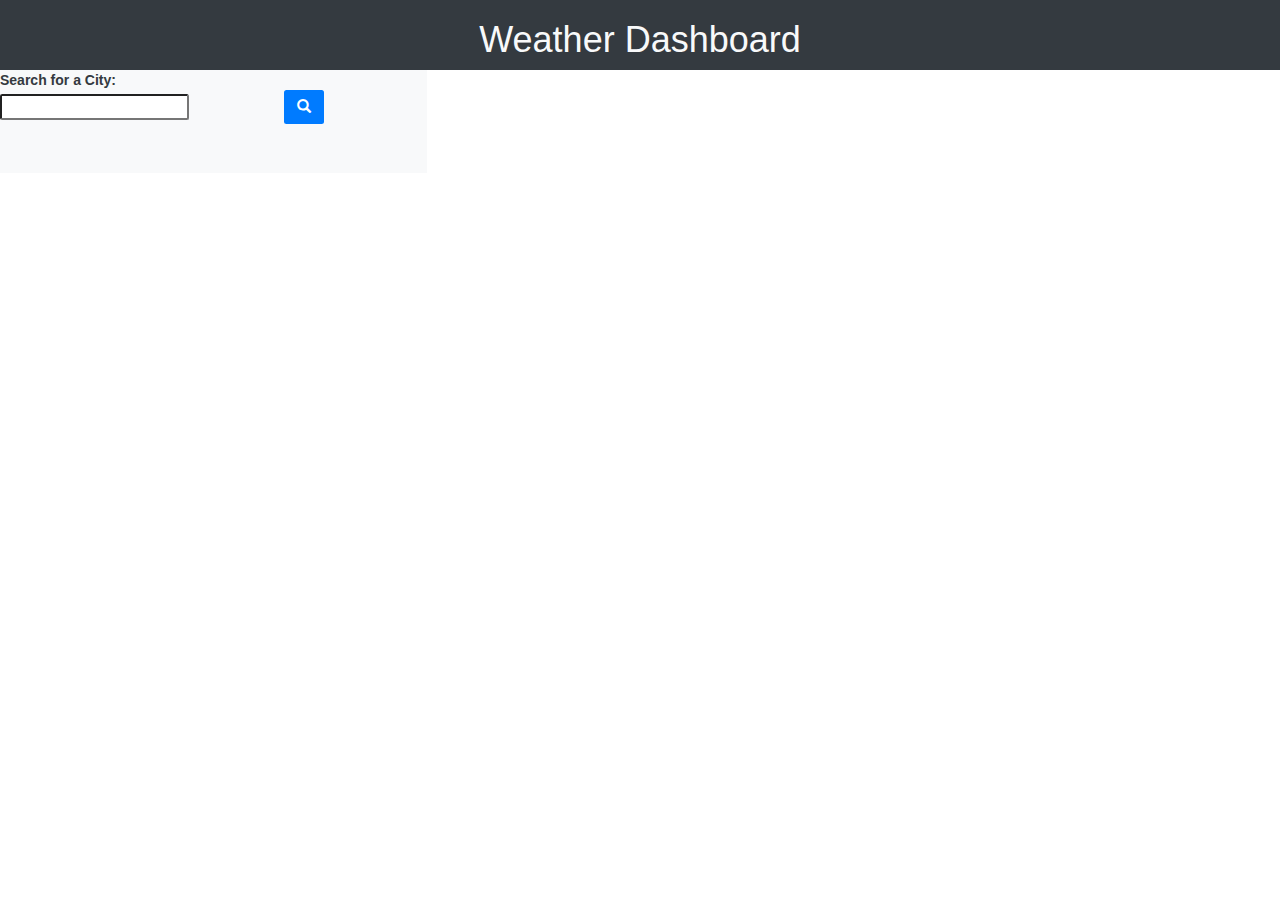
==== index.html @ 94dc89bd "moved html out of assest file" ====
<!DOCTYPE html>
<html lang="en">
<head>
    <meta charset="UTF-8">
    <meta name="viewport" content="width=device-width, initial-scale=1.0">
    <!-- standard bootstrap stylesheet -->
    <link rel="stylesheet" href="https://stackpath.bootstrapcdn.com/bootstrap/4.3.1/css/bootstrap.min.css">
    <!-- style sheet for save icon -->
    <link 
    rel="stylesheet" 
    href="https://maxcdn.bootstrapcdn.com/bootstrap/3.4.0/css/bootstrap.min.css">
    <link rel="stylesheet" href="https://cdnjs.cloudflare.com/ajax/libs/weather-icons/2.0.10/css/weather-icons.min.css">
    <link rel="stylesheet" href="./style.css">
    <title>Weather Dashboard</title>
</head>

<body class="body">
    <header class="header">
        <div class="h1-container d-flex translate-middle bg-dark justify-content-center">
            <h1 class="h1 text-light">Weather Dashboard</h1>
        </div>
    </header>

    <main class="main">
        <div class="container-fluid">
            <div class="row page-content">
                <!-- column 1 -->
                <div class="col-sm-4 bg-light p-0">
                    <!-- search form -->
                    <div class="form-container">
                        <form id="search-form">
                            <!-- search input label -->
                            <div class="row m-0">
                                <label for="search-input" class="search-label m-0 text-dark">Search for a City:</label>
                            </div>
                            <!-- search label input and button-->
                            <div class="row m-0">
                                <div class="col-sm-8 p-0 my-auto">
                                    <input type="text" id="search-input" name="search-input" class="search-input rounded">
                                </div>
                                <div class="col-sm-4 p-0">
                                    <button type="submit" class="btn bg-primary rounded search-button">
                                        <span class="glyphicon glyphicon-search"></span>
                                    </button>
                                </div>
                            </div>
                        </form>
                    </div>
                    <!-- search history -->
                    <div id="search-history-container" class="row m-0 search-history-container">
  
                    </div>
                </div>
    
                <!-- column 2 -->
                <div class="col-sm-8 p-0">
                    <!-- current weather conditions -->
                    <div id="current-weather-container" class="row d-block">
                        <!-- current weather title -->
                        <div class="current-title-container">
                            <h2 id="current-title" class="current-title d-inline"></h2>
                            <img id="current-weather-icon" class="d-inline" src="" alt="">
                        </div>
                        <!-- current weather temperature -->
                        <p class="current-temperature" id="current-temperature"></p>
                        <!-- current weather humidity -->
                        <p class="current-humidity" id="current-humidity"></p>
                        <!-- current weather wind speed -->
                        <p class="current-wind-speed" id="current-wind-speed"></p>
                        <!-- current weather uv index -->
                        <p class="current-uv-index" id="current-uv-index"></p>
                        <p class="current-number rounded" id="current-number"></p>
                    </div>
                    <!-- 5 day forecast -->
                    <div class="row future-forecast-container d-block">
                        <!-- 5 day forecast title-->
                        <h2 class="future-forecast-title" id="future-forecast-title"></h2>
                        <div id="forecasts-cards-container" class="forecasts-cards-container d-flex justify-content-between">
                            <!-- future day forecard card -->
                            <div class="future-card bg-primary rounded">
                                <p class="future-date" id="future-date-1"></p>
                                <img id="future-icon-1" src="" alt="">
                                <p class="future-temp" id="future-temp-1"></p>
                                <p class="future-humidity" id="future-humidity-1"></p>
                            </div>
                            <div class="future-card bg-primary rounded">
                                <p class="future-date" id="future-date-2"></p>
                                <img id="future-icon-2" src="" alt="">
                                <p class="future-temp" id="future-temp-2"></p>
                                <p class="future-humidity" id="future-humidity-2"></p>
                            </div>
                            <div class="future-card bg-primary rounded">
                                <p class="future-date" id="future-date-3"></p>
                                <img id="future-icon-3" src="" alt="">
                                <p class="future-temp" id="future-temp-3"></p>
                                <p class="future-humidity" id="future-humidity-3"></p>
                            </div>
                            <div class="future-card bg-primary rounded">
                                <p class="future-date" id="future-date-4"></p>
                                <img id="future-icon-4" src="" alt="">
                                <p class="future-temp" id="future-temp-4"></p>
                                <p class="future-humidity" id="future-humidity-4"></p>
                            </div>
                            <div class="future-card bg-primary rounded">
                                <p class="future-date" id="future-date-5"></p>
                                <img id="future-icon-5" src="" alt="">
                                <p class="future-temp" id="future-temp-5"></p>
                                <p class="future-humidity" id="future-humidity-5"></p>
                            </div>
                        </div>
                    </div>
                </div>
            </div>
        </div>
    </main>

    <script src="https://code.jquery.com/jquery-3.4.1.min.js"></script>
    <script src="https://cdnjs.cloudflare.com/ajax/libs/moment.js/2.24.0/moment.min.js"></script>
    <script src="./script.js"></script>
</body>
</html>
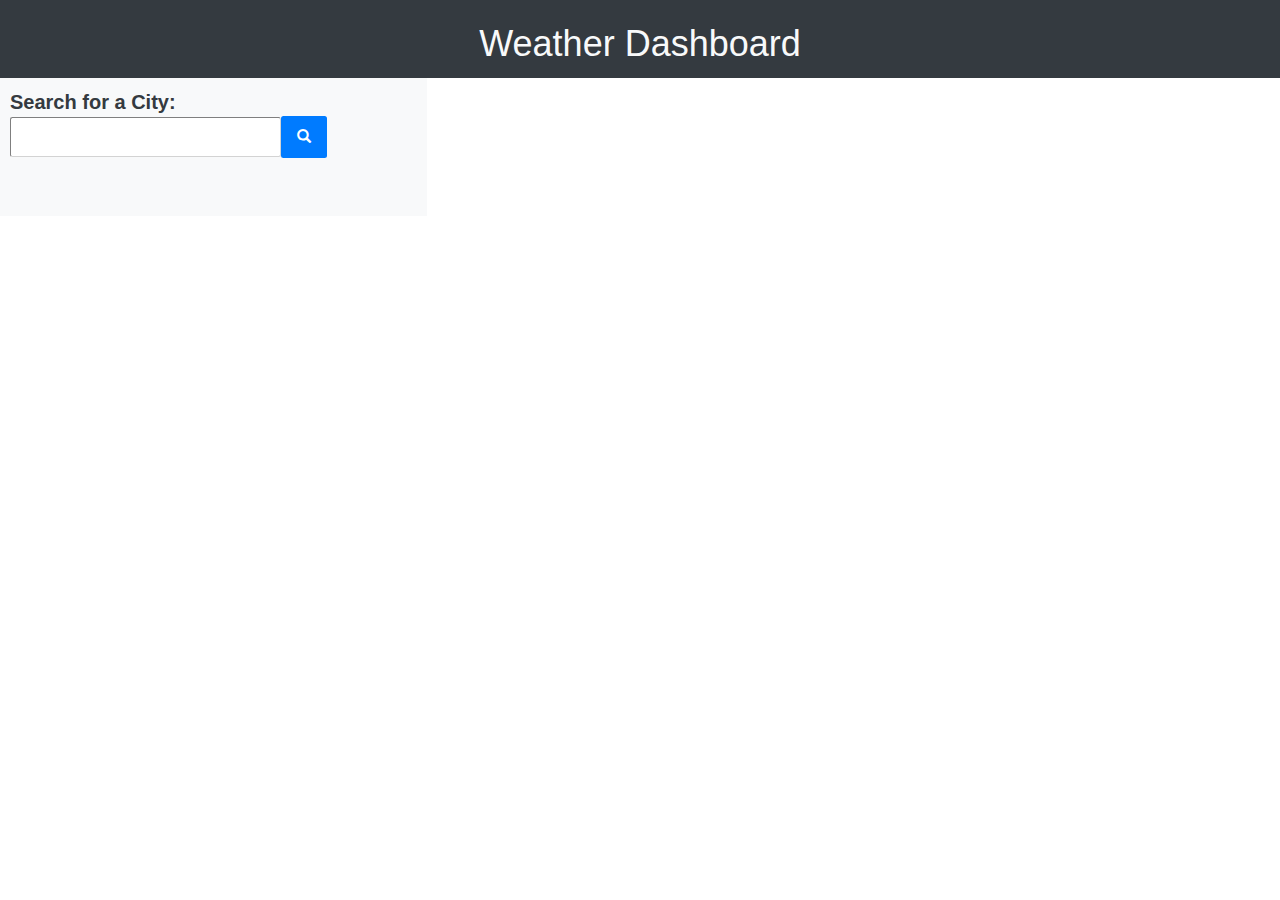
==== commit 44529584: "debugged html links" ====
--- a/index.html
+++ b/index.html
@@ -10,7 +10,7 @@
     rel="stylesheet" 
     href="https://maxcdn.bootstrapcdn.com/bootstrap/3.4.0/css/bootstrap.min.css">
     <link rel="stylesheet" href="https://cdnjs.cloudflare.com/ajax/libs/weather-icons/2.0.10/css/weather-icons.min.css">
-    <link rel="stylesheet" href="./style.css">
+    <link rel="stylesheet" href="assests/style.css">
     <title>Weather Dashboard</title>
 </head>
 
@@ -116,6 +116,6 @@
 
     <script src="https://code.jquery.com/jquery-3.4.1.min.js"></script>
     <script src="https://cdnjs.cloudflare.com/ajax/libs/moment.js/2.24.0/moment.min.js"></script>
-    <script src="./script.js"></script>
+    <script src="assests/script.js"></script>
 </body>
 </html>--- a/assests/style.css
+++ b/assests/style.css
@@ -0,0 +1,90 @@
+* {
+    margin: 0;
+    padding: 0;
+    box-sizing: border-box;
+}
+
+.h1-container {
+    padding: 4px;
+}
+
+.form-container {
+    padding: 10px;
+}
+
+.search-label {
+    font-size: 20px;
+    font-weight: 600;
+}
+
+.search-input {
+    width: 100%;
+    height: 40px;
+    border-color: lightgrey;
+    border-width: thin;
+    padding: 0 15px;
+}
+
+.search-button {
+    padding: 10px 15px;
+}
+
+.search-history-container {
+    padding: 10px;
+}
+
+.past-search {
+    background-color: white;
+    border-width: thin;
+    border-color: lightgrey;
+    border-style: solid;
+    border-radius: 3px;
+    margin: 0;
+    text-align: left;
+    width: 350px;
+    height: 45px;
+    line-height: 45px;
+    padding: 0 20px;
+    color: grey;
+}
+
+.current-weather-container {
+    border-color: lightgrey;
+    border-width: thin 0 thin thin;
+    border-style: solid;
+    border-radius: 3px;
+    margin: 20px 0 0 20px;
+    padding: 0 0 12px 0;
+}
+
+.current-title-container {
+    display: flex;
+}
+
+.current-title {
+    font-size: 40px;
+    margin: 15px 0 20px 20px;
+}
+
+.current-weather-icon {
+    width: 80px;
+    height: 80px;
+}
+
+.current-temperature, .current-humidity, .current-wind-speed {
+    margin: 15px 20px;
+    font-size: 20px;
+}
+
+.current-uv-index {
+    font-size: 20px;
+    display: inline;
+    margin: 0 0 0 20px;
+}
+
+.current-number {
+    font-size: 20px;
+    display: inline;
+    color: white;
+    padding: 5px 10px;
+}
